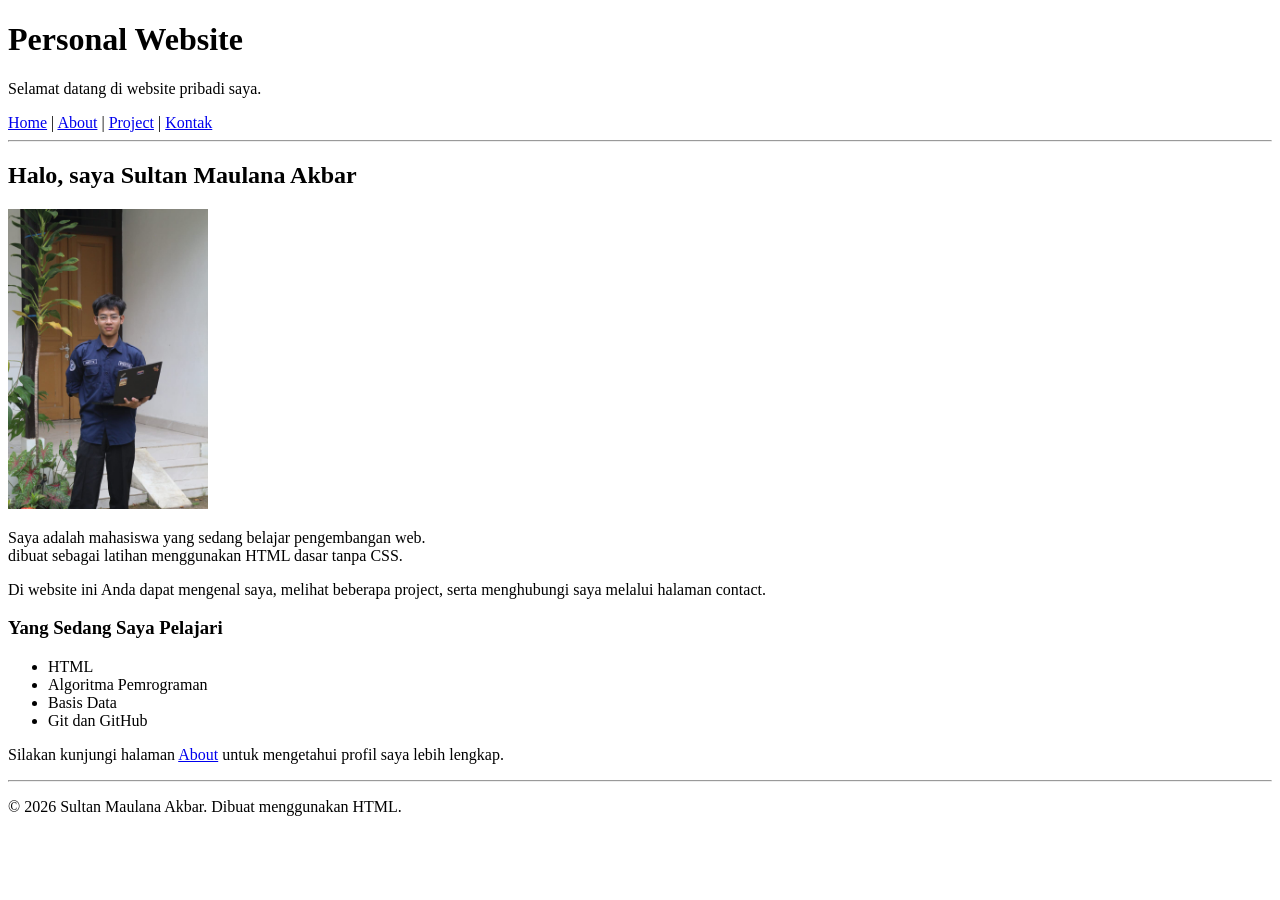
==== index.html @ 2768f18c "Rename Index.html to index.html" ====
<!DOCTYPE html>
<html lang="en">
<head>
<h1>Personal Website</h1>
<p>Selamat datang di website pribadi saya.</p>
<a href="Home.html">Home</a> <a>|</a> <a href="About.html">About</a> <a>|</a> <a href="project.html">Project</a> <a>|</a> <a href="Kontak.html">Kontak</a> 
<hr>
</head>
<body>
<h2>Halo, saya Sultan Maulana Akbar</h2>
<img src="Assets/images/foto abey.jpeg" alt="Foto Sultan Maulana Akbar" width="200">
<p>Saya adalah mahasiswa yang sedang belajar pengembangan web.
    <br>dibuat sebagai latihan menggunakan HTML dasar tanpa CSS.</p>

<p> Di website ini Anda dapat mengenal saya, melihat beberapa project, serta menghubungi saya melalui halaman contact.</p>
<h3>Yang Sedang Saya Pelajari</h3>
<ul>
  <li>HTML</li>
  <li>Algoritma Pemrograman</li>
  <li>Basis Data</li>
  <li>Git dan GitHub</li>
</ul>
<p> Silakan kunjungi halaman <a href="About.html">About</a> untuk mengetahui profil saya lebih lengkap.</p>
<hr>
<p>&copy; 2026 Sultan Maulana Akbar. Dibuat menggunakan HTML.</p>
</body>
    </html>
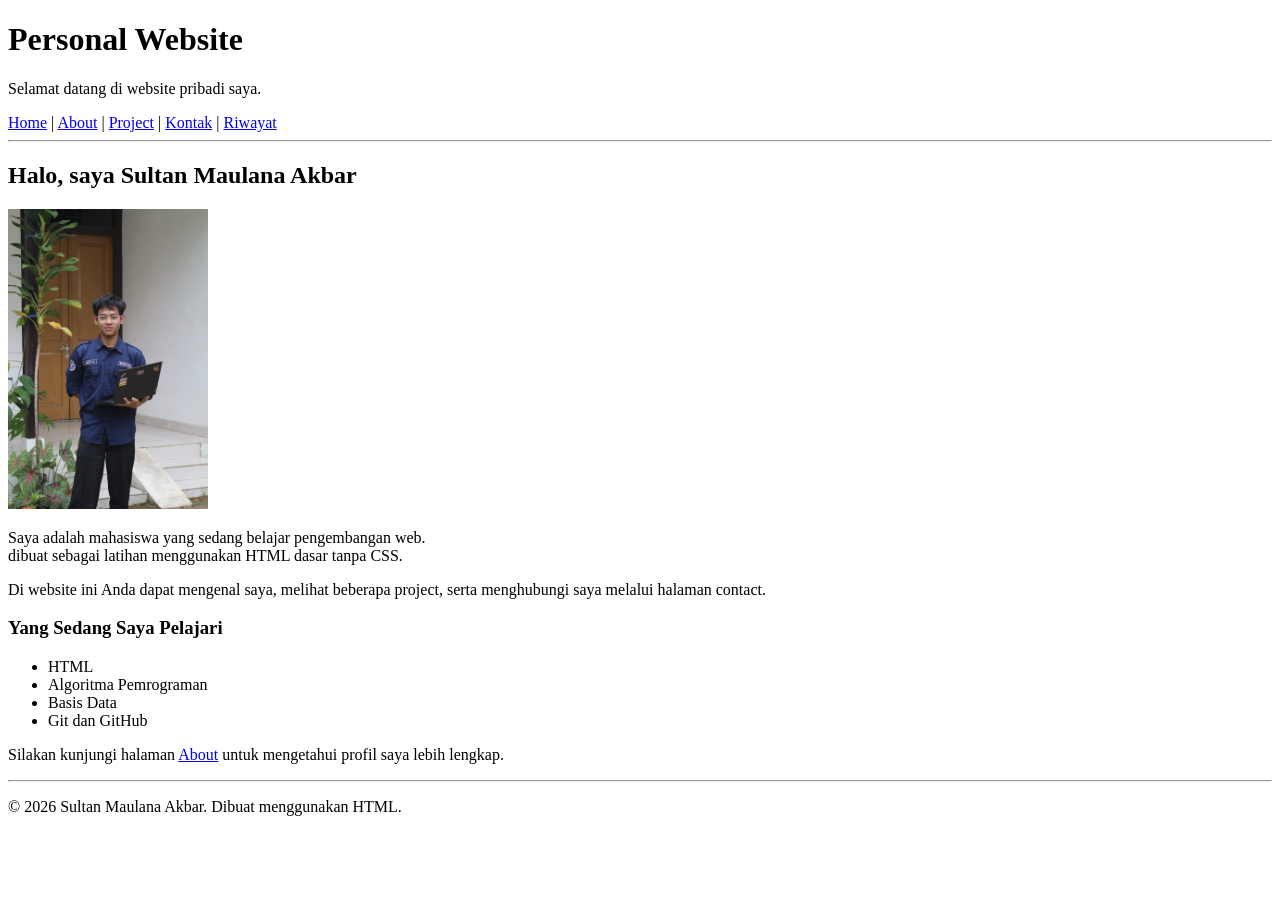
==== commit b7a202e6: "Update menu navigasi riwayat di semua halaman" ====
--- a/index.html
+++ b/index.html
@@ -3,7 +3,7 @@
 <head>
 <h1>Personal Website</h1>
 <p>Selamat datang di website pribadi saya.</p>
-<a href="Home.html">Home</a> <a>|</a> <a href="About.html">About</a> <a>|</a> <a href="project.html">Project</a> <a>|</a> <a href="Kontak.html">Kontak</a> 
+<a href="index.html">Home</a> | <a href="About.html">About</a> | <a href="project.html">Project</a> | <a href="Kontak.html">Kontak</a> | <a href="riwayat.html">Riwayat</a>
 <hr>
 </head>
 <body>
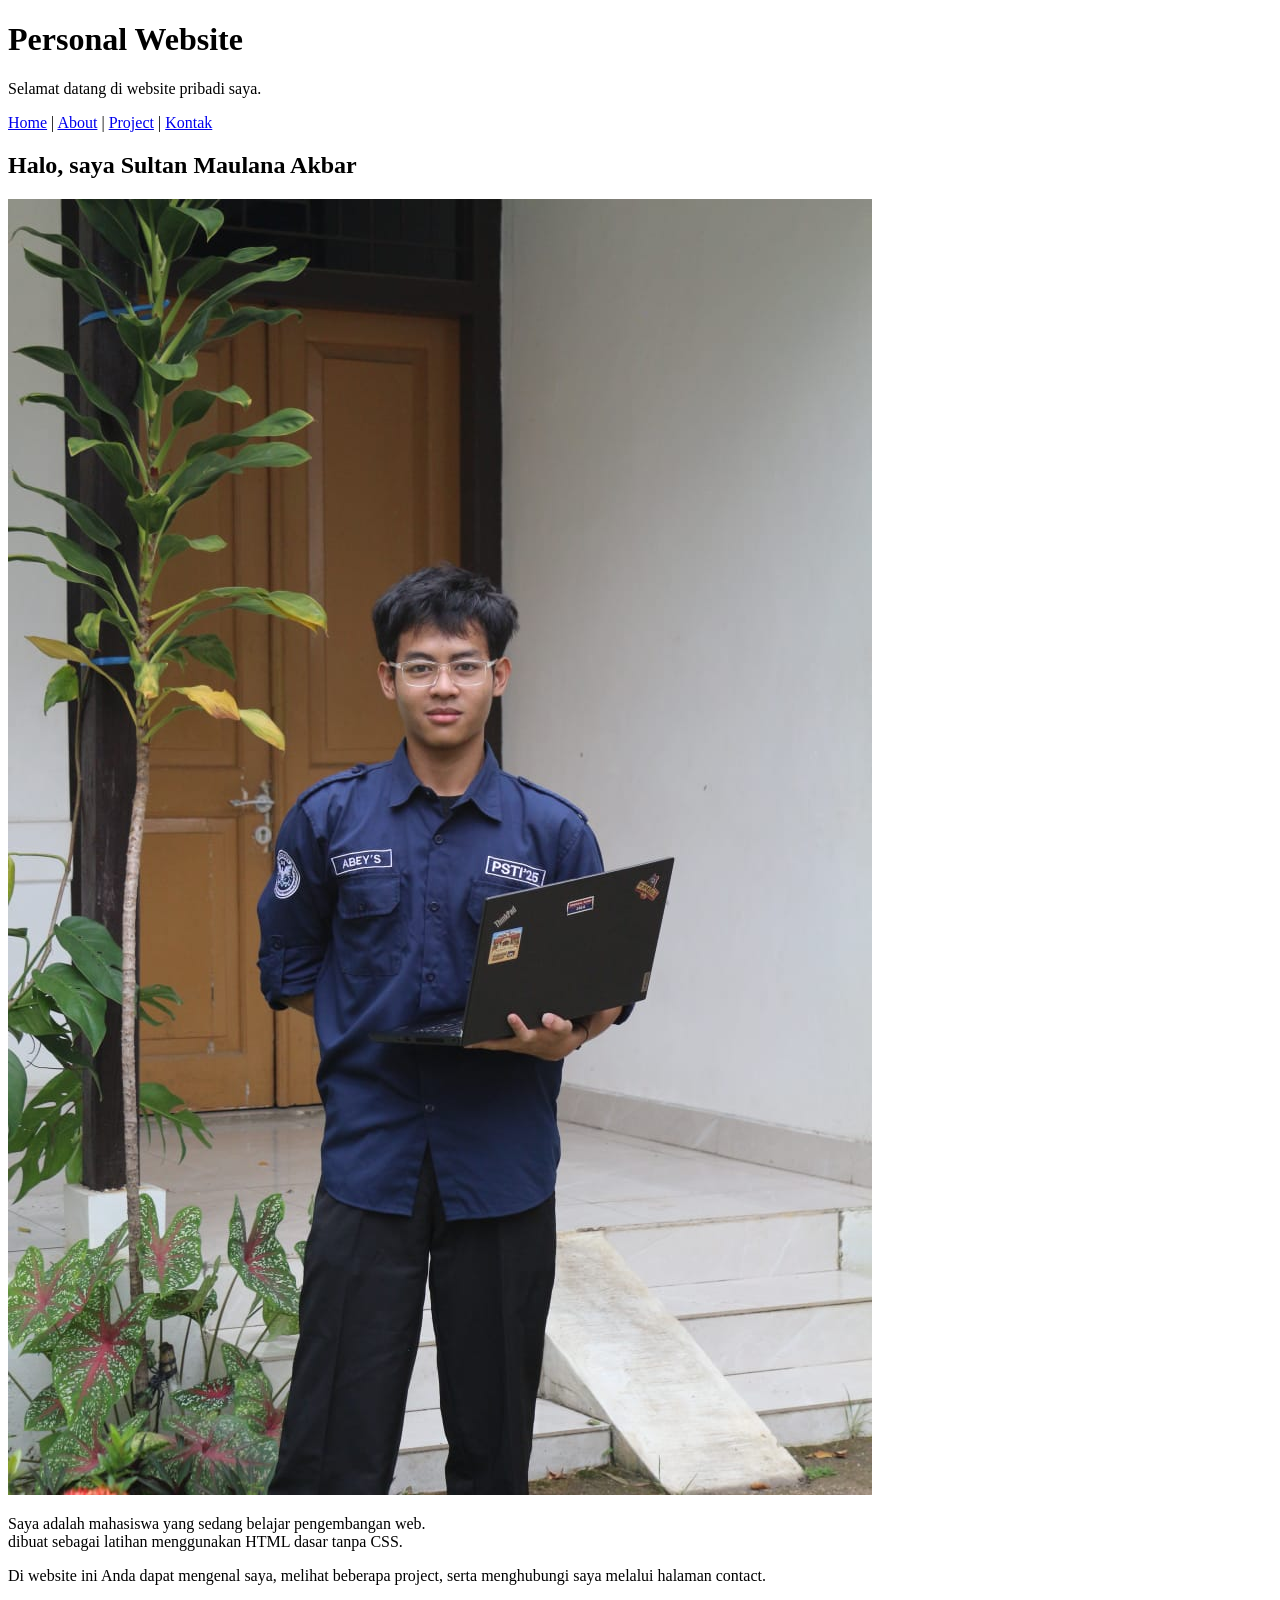
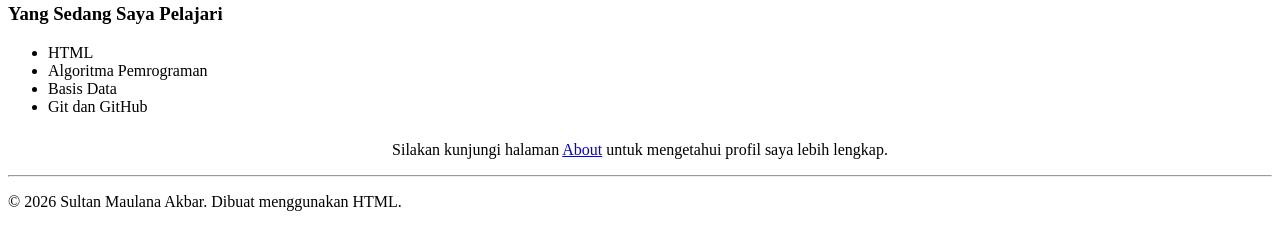
==== commit b87f1c6f: "Enhance index.html with header, main, and footer Refactored HTML structure and added semantic elemen" ====
--- a/index.html
+++ b/index.html
@@ -1,27 +1,56 @@
 <!DOCTYPE html>
 <html lang="en">
 <head>
-<h1>Personal Website</h1>
-<p>Selamat datang di website pribadi saya.</p>
-<a href="index.html">Home</a> | <a href="About.html">About</a> | <a href="project.html">Project</a> | <a href="Kontak.html">Kontak</a> | <a href="riwayat.html">Riwayat</a>
-<hr>
+  <meta charset="UTF-8">
+  <meta name="viewport" content="width=device-width, initial-scale=1.0">
+  <title>Personal Website - Home</title>
+  <link rel="stylesheet" href="style.css">
 </head>
 <body>
-<h2>Halo, saya Sultan Maulana Akbar</h2>
-<img src="Assets/images/foto abey.jpeg" alt="Foto Sultan Maulana Akbar" width="200">
-<p>Saya adalah mahasiswa yang sedang belajar pengembangan web.
-    <br>dibuat sebagai latihan menggunakan HTML dasar tanpa CSS.</p>
 
-<p> Di website ini Anda dapat mengenal saya, melihat beberapa project, serta menghubungi saya melalui halaman contact.</p>
-<h3>Yang Sedang Saya Pelajari</h3>
-<ul>
-  <li>HTML</li>
-  <li>Algoritma Pemrograman</li>
-  <li>Basis Data</li>
-  <li>Git dan GitHub</li>
-</ul>
-<p> Silakan kunjungi halaman <a href="About.html">About</a> untuk mengetahui profil saya lebih lengkap.</p>
-<hr>
-<p>&copy; 2026 Sultan Maulana Akbar. Dibuat menggunakan HTML.</p>
+  <header id="main-header">
+    <h1>Personal Website</h1>
+    <p>Selamat datang di website pribadi saya.</p>
+    
+    <nav class="navbar">
+      <a href="Home.html">Home</a>
+      <span class="nav-separator">|</span>
+      <a href="About.html">About</a>
+      <span class="nav-separator">|</span>
+      <a href="project.html">Project</a>
+      <span class="nav-separator">|</span>
+      <a href="Kontak.html">Kontak</a>
+    </nav>
+  </header>
+
+  <main class="container">
+    <h2>Halo, saya Sultan Maulana Akbar</h2>
+    
+    <img id="profile-img" src="Assets/images/foto abey.jpeg" alt="Foto Sultan Maulana Akbar">
+    
+    <p>Saya adalah mahasiswa yang sedang belajar pengembangan web.
+        <br>dibuat sebagai latihan menggunakan HTML dasar tanpa CSS.</p>
+
+    <p>Di website ini Anda dapat mengenal saya, melihat beberapa project, serta menghubungi saya melalui halaman contact.</p>
+    
+    <h3>Yang Sedang Saya Pelajari</h3>
+    
+    <ul class="skill-list">
+      <li class="skill-item">HTML</li>
+      <li class="skill-item">Algoritma Pemrograman</li>
+      <li class="skill-item">Basis Data</li>
+      <li class="skill-item">Git dan GitHub</li>
+    </ul>
+
+    <p style="text-align: center; margin-top: 25px;">
+      Silakan kunjungi halaman <a href="About.html">About</a> untuk mengetahui profil saya lebih lengkap.
+    </p>
+  </main>
+
+  <footer class="footer">
+    <hr>
+    <p>&copy; 2026 Sultan Maulana Akbar. Dibuat menggunakan HTML.</p>
+  </footer>
+
 </body>
-    </html>
+</html>
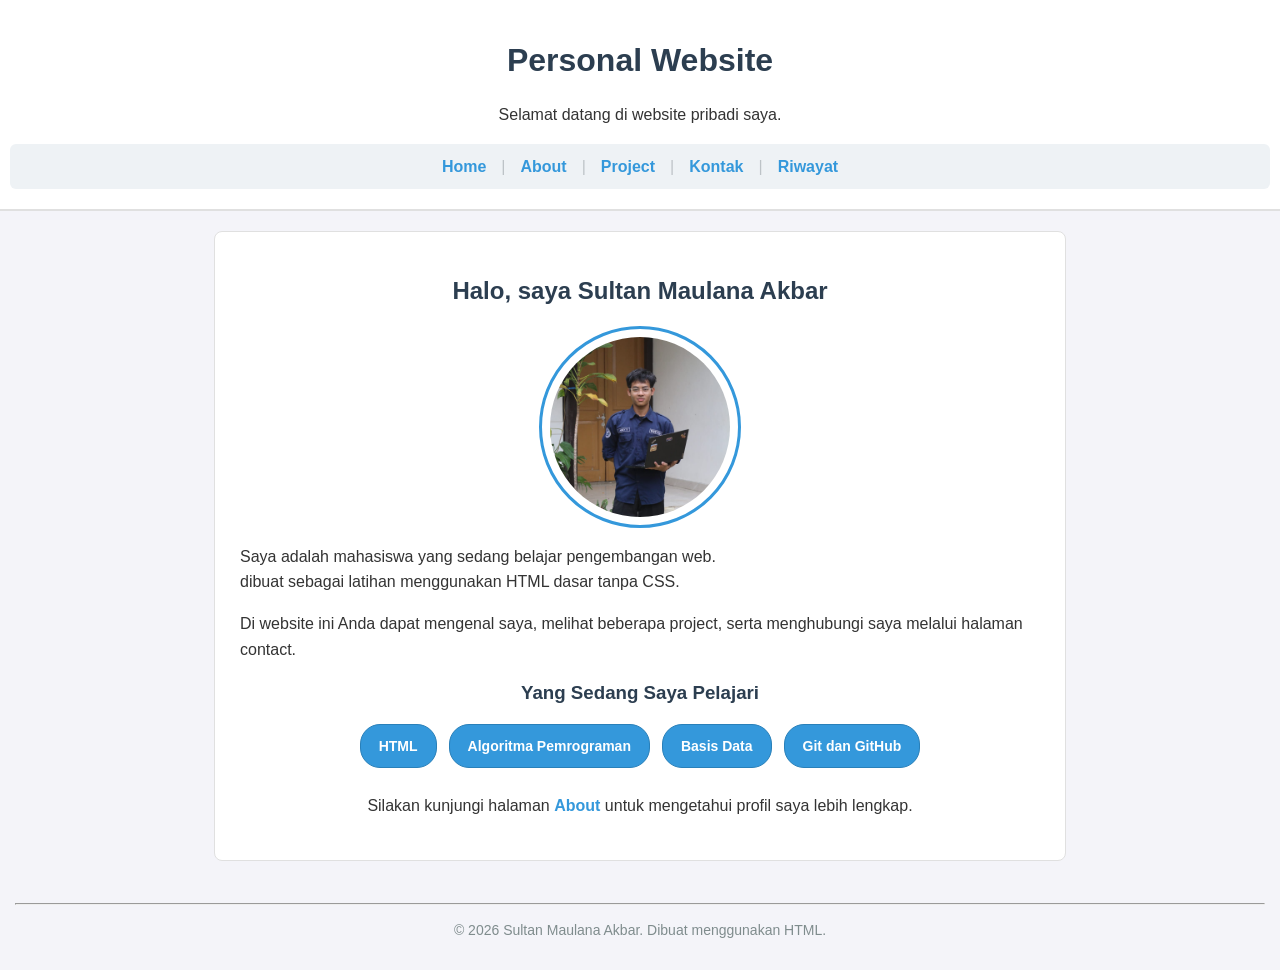
==== commit 798710db: "Add history page navigation link" ====
--- a/index.html
+++ b/index.html
@@ -20,6 +20,8 @@
       <a href="project.html">Project</a>
       <span class="nav-separator">|</span>
       <a href="Kontak.html">Kontak</a>
+      <span class="nav-separator">|</span>
+      <a href="Riwayat.html">Riwayat</a>
     </nav>
   </header>
 
--- a/style.css
+++ b/style.css
@@ -0,0 +1,114 @@
+body {
+  font-family: Arial, Helvetica, sans-serif;
+  background-color: #f4f4f9;
+  color: #333333;
+  line-height: 1.6;
+  margin: 0;
+  padding: 0;
+}
+
+h1, h2, h3 {
+  color: #2c3e50;
+  text-align: center;
+  margin-top: 15px;
+  margin-bottom: 10px;
+}
+
+a {
+  color: #3498db;
+  text-decoration: none;
+  font-weight: bold;
+  transition: color 0.3s ease, background-color 0.3s ease;
+}
+
+a:hover {
+  color: #1d6fa5;
+  text-decoration: underline;
+}
+
+#main-header {
+  background-color: #ffffff;
+  padding: 20px 10px;
+  border-bottom: 2px solid #e0e0e0;
+  text-align: center;
+}
+
+#profile-img {
+  width: 180px;
+  height: 180px;
+  padding: 8px;
+  border: 3px solid #3498db;
+  margin: 15px auto;
+  border-radius: 50%;
+  object-fit: cover;
+  display: block;
+  animation: fadeIn 1.2s ease-out;
+}
+
+.container {
+  max-width: 800px;
+  margin: 20px auto;
+  padding: 25px;
+  background-color: #ffffff;
+  border-radius: 8px;
+  border: 1px solid #e0e0e0;
+}
+
+.navbar {
+  display: flex;
+  justify-content: center;
+  align-items: center;
+  gap: 15px;
+  padding: 10px 0;
+  background-color: #eef2f5;
+  border-radius: 6px;
+  margin-top: 10px;
+}
+
+.nav-separator {
+  color: #bdc3c7;
+}
+
+.skill-list {
+  display: flex;
+  justify-content: center;
+  flex-wrap: wrap;
+  gap: 12px;
+  list-style: none;
+  padding: 0;
+}
+
+.skill-item {
+  background-color: #3498db;
+  color: #ffffff;
+  padding: 10px 18px;
+  border-radius: 20px;
+  border: 1px solid #2980b9;
+  font-weight: bold;
+  font-size: 14px;
+  transition: transform 0.3s ease, background-color 0.3s ease;
+}
+
+.skill-item:hover {
+  background-color: #1d6fa5;
+  transform: translateY(-3px);
+}
+
+.footer {
+  text-align: center;
+  padding: 15px;
+  font-size: 14px;
+  color: #7f8c8d;
+  margin-top: 20px;
+}
+
+@keyframes fadeIn {
+  from {
+    opacity: 0;
+    transform: translateY(20px);
+  }
+  to {
+    opacity: 1;
+    transform: translateY(0);
+  }
+}
